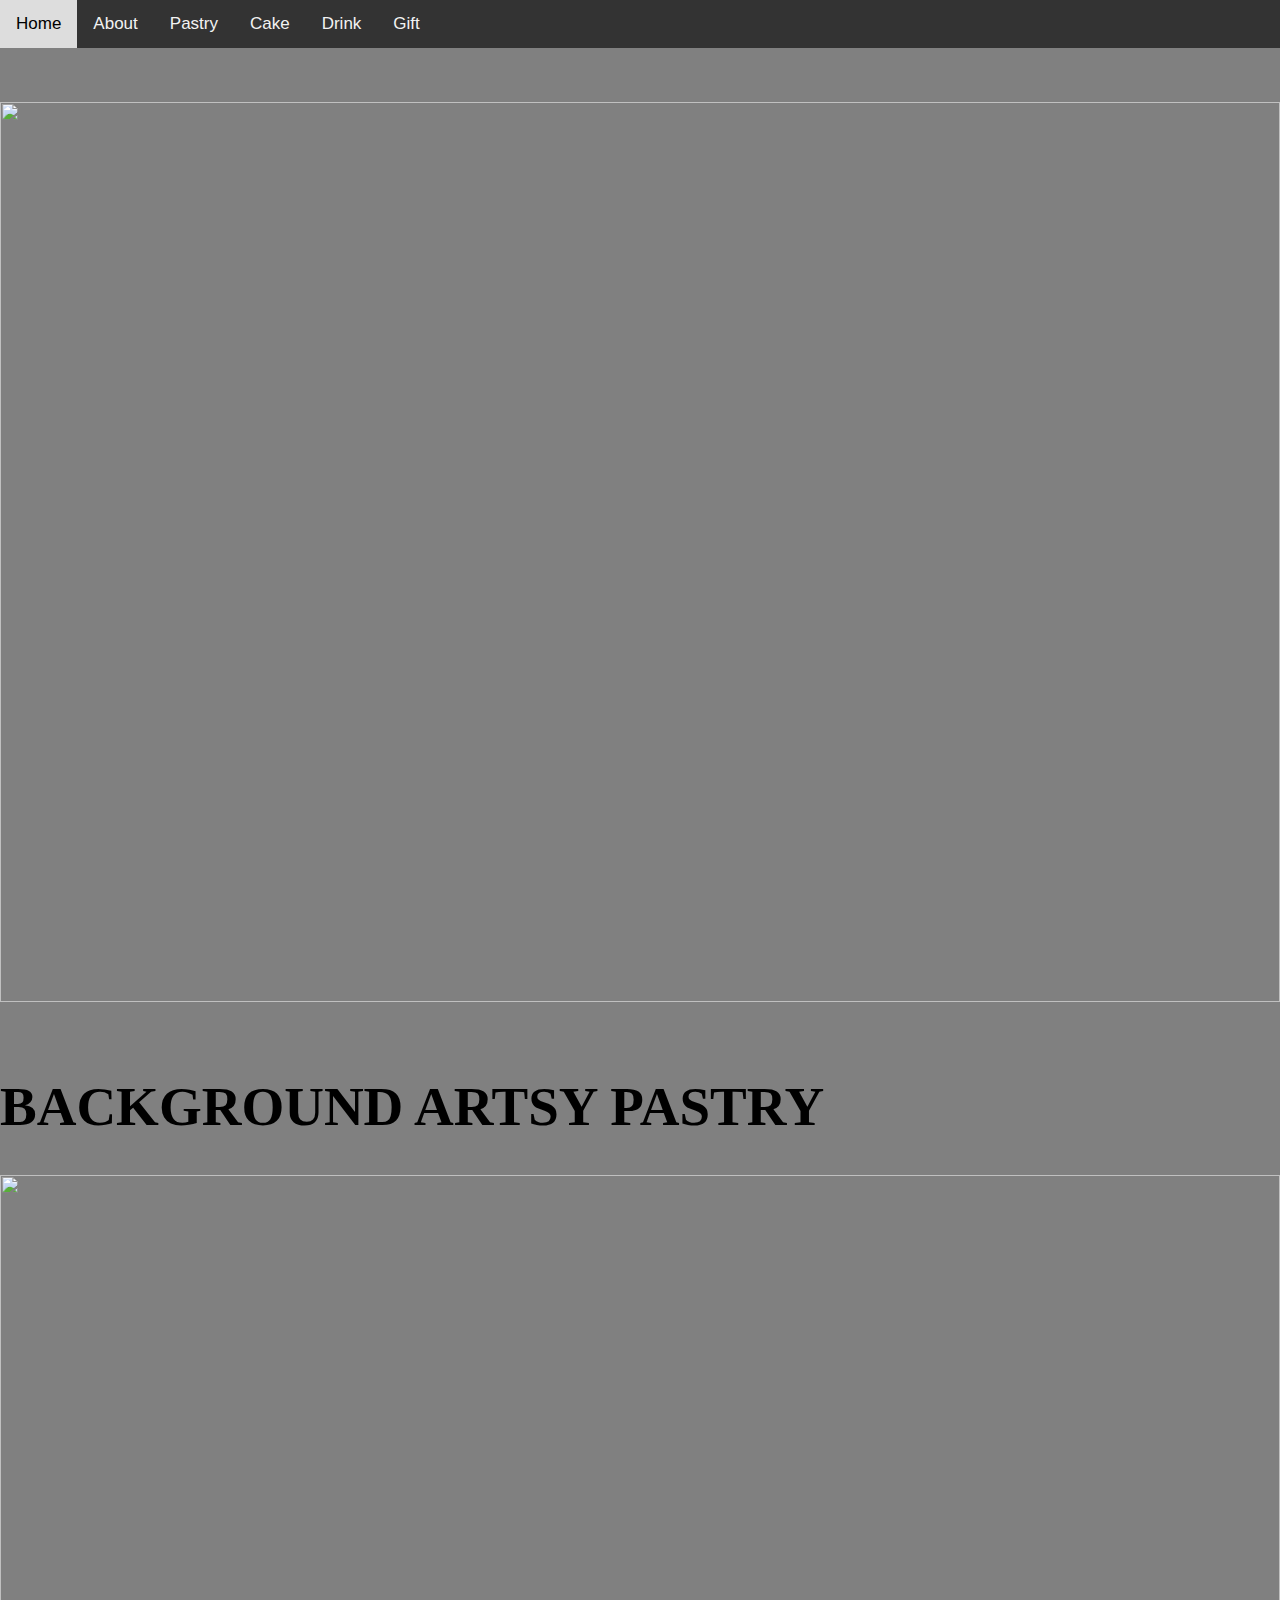
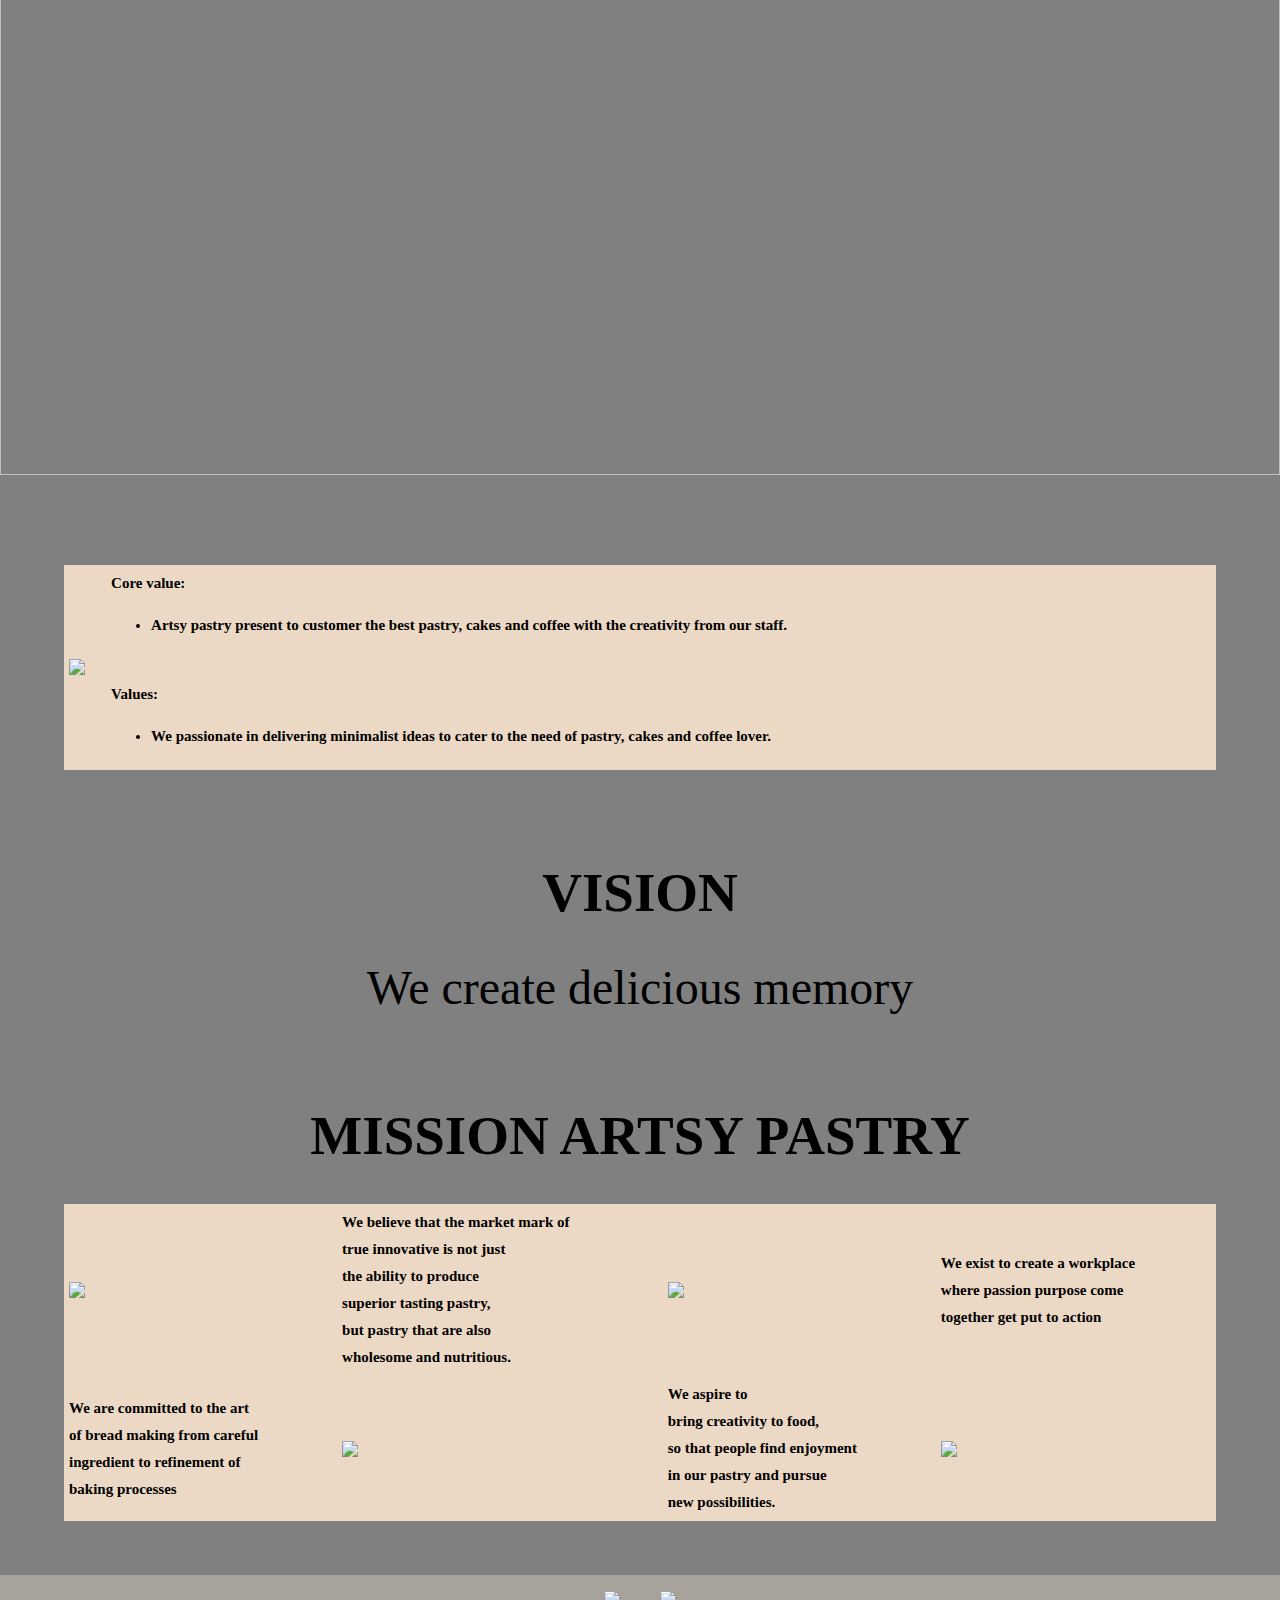
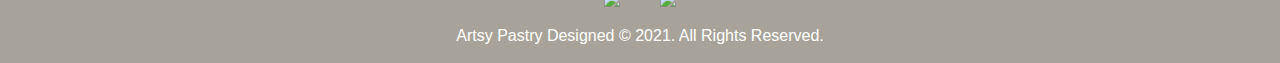
==== about.html @ 59d2a60d "Add files via upload" ====
<html>
<head>
<link rel="stylesheet"types="text/css"
href="footer.css"/>
<link rel="stylesheet"types="text/css"
href="about.css"/>
<meta name="viewport" content="width=device-width, initial-scale=1">
<link rel="stylesheet" href="https://cdnjs.cloudflare.com/ajax/libs/font-awesome/4.7.0/css/font-awesome.min.css">
<style>
body {
  margin: 0;
  font-family: Arial, Helvetica, sans-serif;
}

.topnav {
  overflow: hidden;
  background-color: #333;
}

.topnav a {
  float: left;
  display: block;
  color: #f2f2f2;
  text-align: center;
  padding: 14px 16px;
  text-decoration: none;
  font-size: 17px;
}

.topnav a:hover {
  background-color: #ddd;
  color: black;
}

.topnav .icon {
  display: none;
}

@media screen and (max-width: 600px) {
  .topnav a:not(:first-child) {display: none;}
  .topnav a.icon {
    float: right;
    display: block;
  }
}

@media screen and (max-width: 600px) {
  .topnav.responsive {position: relative;}
  .topnav.responsive .icon {
    position: absolute;
    right: 0;
    top: 0;
  }
  .topnav.responsive a {
    float: none;
    display: block;
    text-align: left;
  }
}
</style>
<title>ABOUT</title>
</head>
<body bgcolor="#E8D0A0">

<div class="topnav" id="myTopnav">
<a href="index.html">Home</a>
  <a href="about.html">About</a>
  <a href="pastry.html">Pastry</a>
  <a href="cake.html">Cake</a>
  <a href="drink.html">Drink</a>
  <a href="gift.html">Gift</a>
  <a href="javascript:void(0);" class="icon" onclick="myFunction()">
    <i class="fa fa-bars"></i>
  </a>
</div>

<script>
function myFunction() {
  var x = document.getElementById("myTopnav");
  if (x.className === "topnav") {
    x.className += " responsive";
  } else {
    x.className = "topnav";
  }
}
</script>
<br>
<br>
<br>
<img src="banner/artsypastry.png"width="100%">
<br>
<br>
<br>
<h1>BACKGROUND ARTSY PASTRY</h1>
<center><img src="image/history.png"width="100%"></center>
<br>
<br>
<br>
<br>
<br>
<table align="center" valign="middle" width="75%"
cellpadding="5" cellspacing="5">

<tr>
<td><img src="image/bakeryshop.jpg"></td>

<td>Core value:
<ul>
<li>Artsy pastry present to customer the best pastry, cakes and coffee with the creativity from our staff.</li>
</ul>
<br>
Values:
<ul>
<li>We passionate in delivering minimalist ideas to cater to the need of pastry, cakes and coffee lover.</li>
</ul>
</td>
</tr>
</table>
<br>
<br>
<br>
<center><h1>VISION</h1></center>
<p align="center"><font face="georgia"size="20">We create delicious memory</font></p>
<br>
<br>
<center><h1>MISSION ARTSY PASTRY</h1></center>
<table align="center" valign="middle" width="75%"
cellpadding="5" cellspacing="5">

<tr>
<td><img src="image/ingredient.jpg"></td>
<td>We believe that the market mark of<br>
true innovative is not just <br>
the ability to produce<br>
superior tasting pastry,<br>
but pastry that are also<br>
 wholesome and nutritious.</td>
<td><img src="image/creativity.jpg"></td>
<td>
We exist to create a workplace<br>
where passion purpose come<br>
together<so that great ideas<br>
 get put to action</td>
</tr>

<tr>
<td>We are committed to the art<br> 
of bread making from careful<br>
ingredient to refinement of<br>
baking processes</td>
<td><img src="image/workspace.jpg"></td>
<td>We aspire to<br>
bring creativity to food,<br>
so that people find enjoyment<br>
in our pastry and pursue<br>
new possibilities.</td>
<td><img src="image/barista.jpg"></td>
</tr>

</table>
<br>
<br>
<br>
<footer>
<script type="text/javascript"src="https://www.freevisitorcounters.com/en/home/counter/841669/t/5"></script>
<pre><p align="center"><a href="mailto: pastryartsy@gmail.com"target="blank"><image src="image/email.png"></a>     <a href="https://www.instagram.com/artsy_pastry/"target="blank"><image src="image/instagram.png"></a></p></pre>
<p align="center">Artsy Pastry Designed © 2021. All Rights Reserved.</p>
</footer>
</body>
</html>
---- footer.css ----
footer {
  text-align: center;
  padding: 3px;
  background-color: #A7A39A;
  color: white;
}
---- about.css ----
body
{
background-color:grey;
background-image:url("image/texture.jpg");
}

h1
{
font-family: Georgia, serif;
font-size:55;
}

td
{
font-family: Georgia, serif;
text-align: justify;
font-size:15;
font-weight:bold;
line-height:1.8;

}

table
{
 width: 90%;
 border-collapse: collapse;
background-color:#ECD9C5;
}


p
{
text-align: center;
}
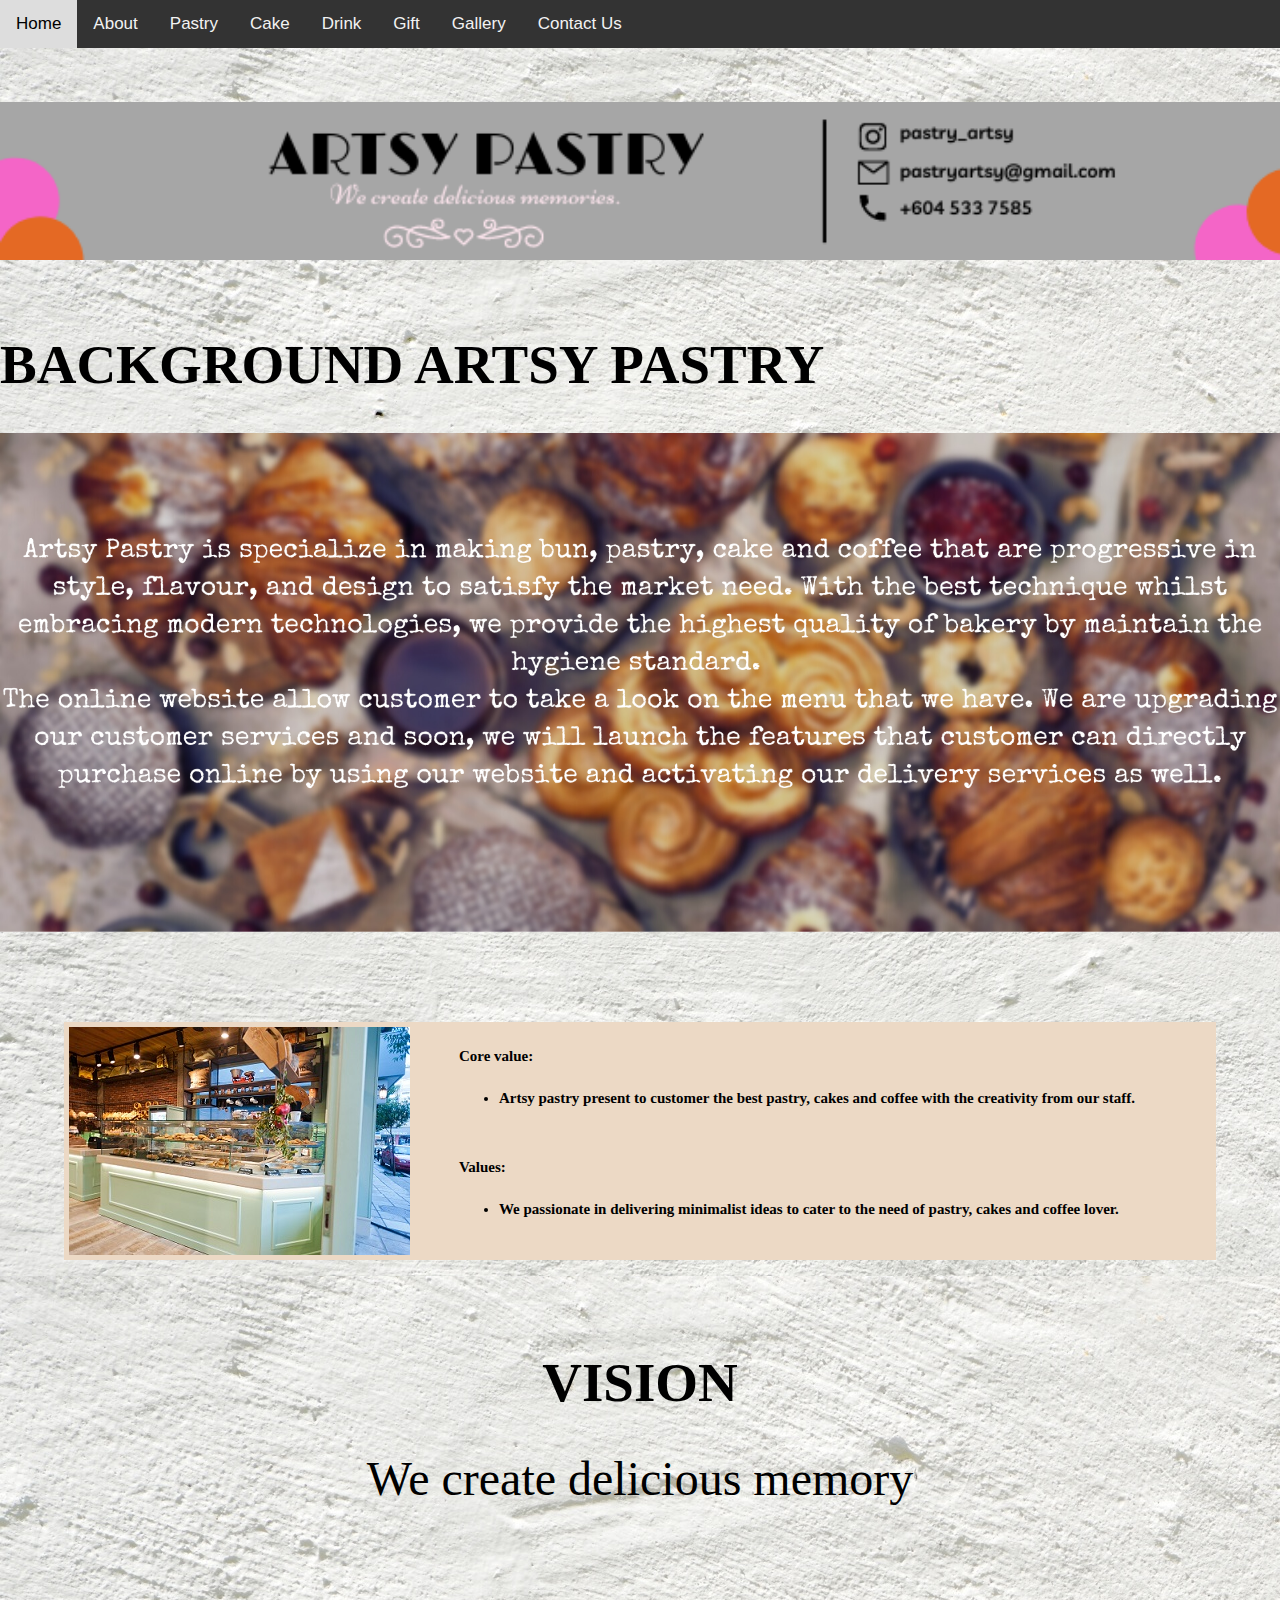
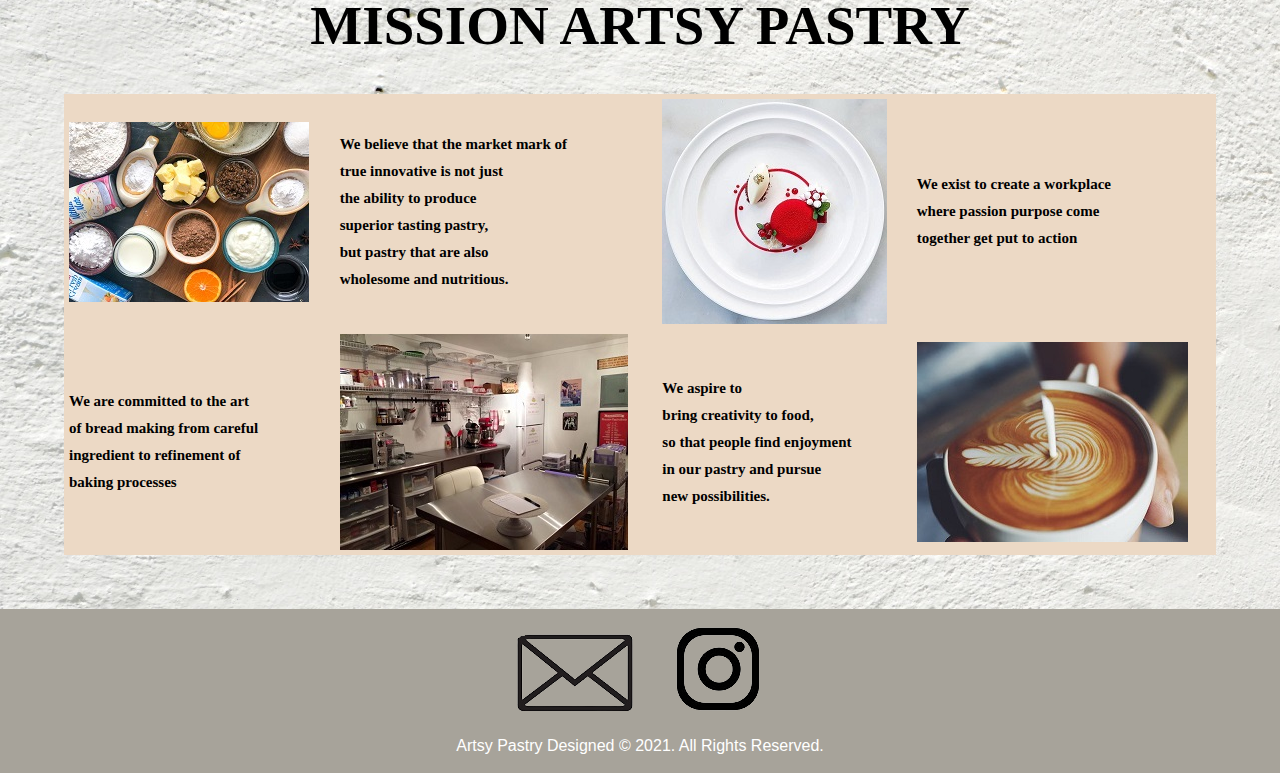
==== commit 95bc7e14: "Add files via upload" ====
--- a/about.html
+++ b/about.html
@@ -69,6 +69,8 @@
   <a href="cake.html">Cake</a>
   <a href="drink.html">Drink</a>
   <a href="gift.html">Gift</a>
+  <a href="gallery.html">Gallery</a>
+  <a href="contact.html">Contact Us</a>
   <a href="javascript:void(0);" class="icon" onclick="myFunction()">
     <i class="fa fa-bars"></i>
   </a>
